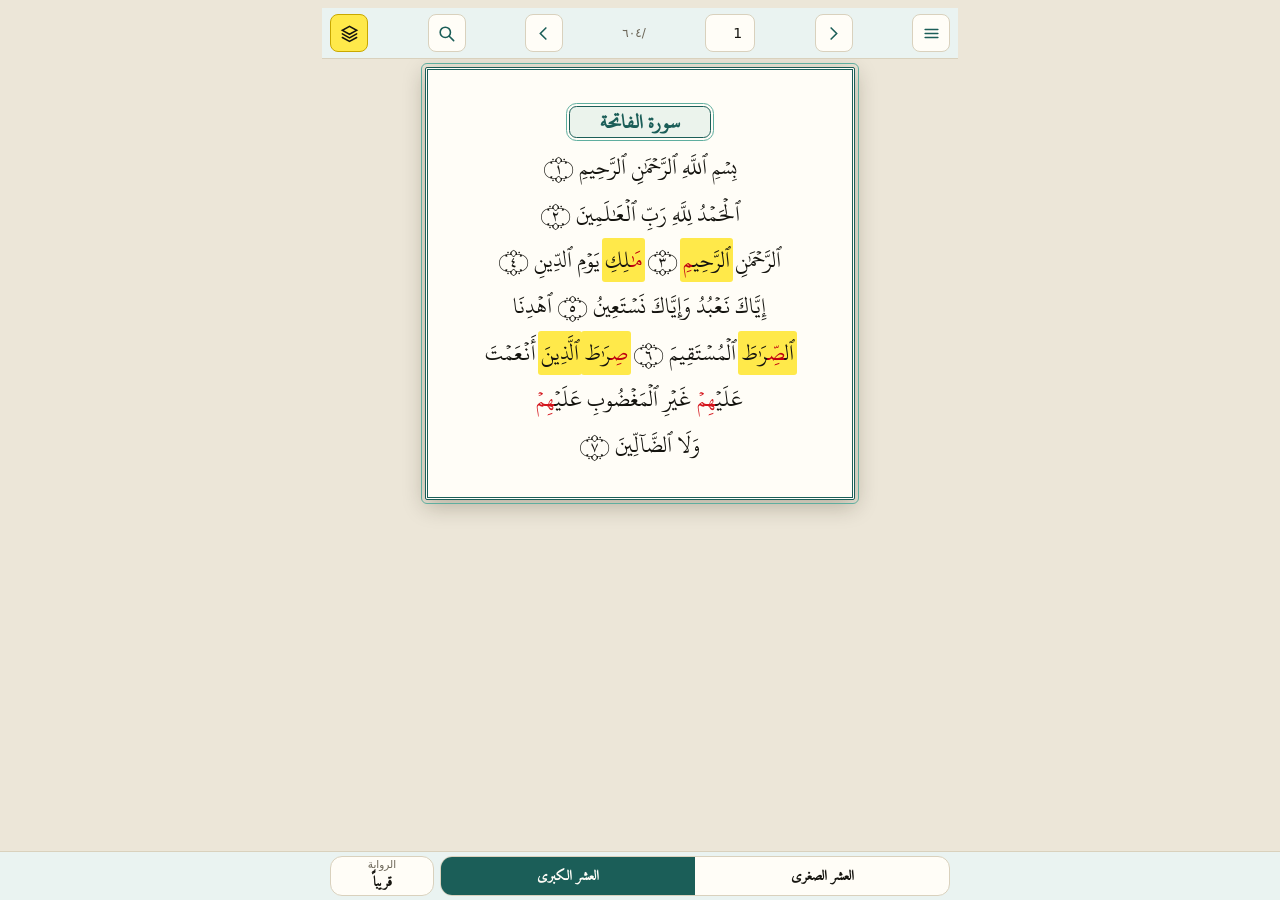
==== kubra.html @ 6e4e4c30 "عرض بخط كبير: تقسيم السطر إلى سطرين أو ٣ أسطر متساوية مع سكرول، يُختار من القائمة الجانبية (v41) Co-" ====
<!doctype html>
<html lang="ar" dir="rtl" data-kind="kubra">
<head>
<meta charset="utf-8">
<meta name="viewport" content="width=device-width,initial-scale=1,viewport-fit=cover">
<title>مصحف القراءات العشر الكبرى بأدلتها من طيبة النشر</title>
<link rel="manifest" href="manifest.webmanifest">
<meta name="theme-color" content="#eaf3f1">
<meta name="mobile-web-app-capable" content="yes">
<meta name="apple-mobile-web-app-capable" content="yes">
<meta name="apple-mobile-web-app-title" content="مصحف القراءات">
<link rel="apple-touch-icon" href="icon-512.png">
<link rel="icon" href="icon-192.png">
<link rel="stylesheet" href="style.css?v=41">
<script>window.MUSHAF={kind:'kubra',data:'data/kubra.json'}</script>
</head>
<body>
<div id="app" dir="rtl">
  <div class="bar">
    <button id="mn" class="ic" aria-label="القائمة" title="القائمة"><svg viewBox="0 0 24 24" aria-hidden="true"><path d="M4 7h16M4 12h16M4 17h16"/></svg></button>
    <button id="pv" class="ic" aria-label="الصفحة السابقة"><svg viewBox="0 0 24 24" aria-hidden="true"><path d="M9 5l7 7-7 7"/></svg></button>
    <input id="pg" type="number" inputmode="numeric" min="1" max="604" aria-label="رقم الصفحة"><span class="of">/٦٠٤</span>
    <button id="nx" class="ic" aria-label="الصفحة التالية"><svg viewBox="0 0 24 24" aria-hidden="true"><path d="M15 5l-7 7 7 7"/></svg></button>
    <button id="sb" class="ic" aria-label="بحث في المصحف" title="بحث"><svg viewBox="0 0 24 24" aria-hidden="true"><circle cx="10.5" cy="10.5" r="6.5"/><path d="M15.5 15.5 21 21"/></svg></button>
    <button id="tg" class="ic on" aria-pressed="true" aria-label="المصادر" title="اختيار المصادر"><svg viewBox="0 0 24 24" aria-hidden="true"><path d="M12 3 3 8l9 5 9-5zM3 12.5l9 5 9-5M3 17l9 5 9-5"/></svg></button>
  </div>
  <div class="leaf on" id="leaf"><div class="txt" id="txt"><p class="ld">جارٍ التحميل…</p></div></div>
</div>
<div class="back" id="back"></div>
<div class="sheet" id="sheet" role="dialog" aria-modal="true" aria-label="قراءات الكلمة"><div class="in" id="sin"></div></div>
<aside class="drawer" id="drawer" aria-label="فهرس المصحف" aria-hidden="true">
  <div class="dh"><b>الفهرس</b><button id="dclose">إغلاق</button></div>
  <div class="dtabs" role="tablist"><button role="tab" id="tabS" aria-selected="true" aria-controls="paneS">السور</button><button role="tab" id="tabJ" aria-selected="false" aria-controls="paneJ">الأجزاء</button></div>
  <div id="paneS" role="tabpanel"><input id="dq" type="search" placeholder="ابحث باسم السورة أو رقمها" aria-label="بحث في أسماء السور" autocomplete="off"><ol id="dsurahs"></ol><p id="dnone" class="rvnote" hidden>لا توجد سورة بهذا الاسم.</p></div>
  <div id="paneJ" role="tabpanel" hidden><ol id="djuz"></ol></div>
</aside>
<nav class="bot" id="bot" aria-label="المصحف والرواية"><div class="botin">
  <div class="seg"><a href="index.html" data-h="index.html" data-k="sughra">العشر الصغرى</a><a href="kubra.html" data-h="kubra.html" data-k="kubra">العشر الكبرى</a></div>
  <button id="rvbtn" class="rvbtn" aria-haspopup="dialog"><small>الرواية</small><b id="rvlab">بلا رواية</b></button>
</div></nav>
<div class="rvpop" id="srcpop" role="dialog" aria-modal="true" aria-label="اختيار المصادر"><div class="rvpan" id="srcpan"></div></div>
<div class="rvpop" id="rvpop" role="dialog" aria-modal="true" aria-label="اختيار الرواية"><div class="rvpan" id="rvpan"></div></div>
<script src="app.js?v=41"></script>
</body>
</html>
---- style.css ----
@font-face{font-family:"KF";src:url(kf.otf) format("opentype");font-display:block}
@font-face{font-family:"AmiriM";src:url(amiri_sub.woff2) format("woff2");font-display:block}
/* Layout: one Madinah page at a time, 15 justified lines on a framed leaf; word tap opens a bottom sheet */
:root{
  --bg:#ece6d8; --leaf:#fffdf7; --ink:#15140f; --muted:#6b6557; --line:#d9d1bd;
  --frame:#7a5c2e; --frame2:#c9a35c; --red:#d4141c; --hl:#ffe94a; --hl-ink:#15140f; --hl-red:#c00010;
  --bar:#f7f2e6; --accent:#7a5c2e; --gr:#1b7a3a; --sheet:#fffdf7; --shadow:rgba(40,30,10,.28); --lh:12.4cqw;
}
@media (prefers-color-scheme: dark){:root:not([data-theme="light"]){
  --bg:#14120e; --leaf:#1d1a14; --ink:#efe8d6; --muted:#a79f8b; --line:#38322600; --line:#3a3427;
  --frame:#b08d4c; --frame2:#6d5628; --red:#ff6b61; --hl:#f2d94a; --hl-ink:#15140f; --hl-red:#b00010;
  --bar:#1a1712; --accent:#d8b36a; --gr:#5fcf80; --sheet:#211d16; --shadow:rgba(0,0,0,.6); color-scheme:dark}}
:root[data-theme="dark"]{
  --bg:#14120e; --leaf:#1d1a14; --ink:#efe8d6; --muted:#a79f8b; --line:#3a3427;
  --frame:#b08d4c; --frame2:#6d5628; --red:#ff6b61; --hl:#f2d94a; --hl-ink:#15140f; --hl-red:#b00010;
  --bar:#1a1712; --accent:#d8b36a; --gr:#5fcf80; --sheet:#211d16; --shadow:rgba(0,0,0,.6); color-scheme:dark}
*{box-sizing:border-box}
body{background:var(--bg);color:var(--ink);font-family:"KF","AmiriM","Amiri","Scheherazade New",serif;
  padding-left:max(16px,env(safe-area-inset-left,0px));padding-right:max(16px,env(safe-area-inset-right,0px));
  -webkit-tap-highlight-color:transparent}
body::before{content:"";position:fixed;inset:0 0 auto;height:env(safe-area-inset-top,0px);z-index:10;background:var(--bar)}
#app{max-width:620px;margin:0 auto;padding-block:0 6px}
.bar{position:sticky;top:env(safe-area-inset-top,0px);z-index:5;background:var(--bar);margin:0 calc(-1*max(16px,env(safe-area-inset-left,0px)));
  padding:6px max(8px,env(safe-area-inset-left,0px));border-bottom:1px solid var(--line);display:flex;flex-wrap:nowrap;gap:4px;align-items:center;justify-content:center;direction:rtl}
.bar h1{flex:1 0 100%;margin:0;text-align:center;font-size:15px;font-weight:700;color:var(--accent);font-family:"AmiriM",serif;line-height:1.5}
button,select,input{font:inherit;font-family:system-ui,"Segoe UI",sans-serif;font-size:14px;color:var(--ink);background:var(--leaf);border:1px solid var(--line);border-radius:8px;min-height:40px;padding:0 12px}
button{cursor:pointer;min-width:44px}
button:focus-visible,select:focus-visible,input:focus-visible,.w.hl:focus-visible{outline:2px solid var(--accent);outline-offset:2px}
select{max-width:150px;flex:1 1 130px;min-width:0}
#pg{width:64px;text-align:center}
.ctl{display:flex;gap:6px;align-items:center}
.of{color:var(--muted);font-size:13px;font-family:system-ui,sans-serif}
.tog{display:flex;align-items:center;gap:6px;font-family:system-ui,sans-serif;font-size:13px;color:var(--muted);min-height:40px}
.tog input{min-height:0;width:18px;height:18px;accent-color:var(--accent)}
.hint{font-size:13px;color:var(--muted);text-align:center;margin:10px 0 0;font-family:system-ui,sans-serif}
.leaf{margin-top:12px;background:var(--leaf);border:3px double var(--frame);outline:1px solid var(--frame2);outline-offset:3px;border-radius:2px;padding:4.5% 4%;
  box-shadow:0 6px 22px var(--shadow);touch-action:pan-y}
.txt{container-type:inline-size;direction:rtl}
.ln{display:block;height:var(--lh);line-height:var(--lh);white-space:nowrap;overflow:visible;text-align:justify;text-align-last:justify;color:var(--ink);font-kerning:normal;font-weight:400}
.ln.c{text-align:center;text-align-last:center}
.ln.h{text-align:center;text-align-last:center;font-weight:700;color:var(--accent);height:var(--lh)}
.ln.h span.in{display:inline-block;line-height:8.2cqw;margin-top:2.1cqw;padding:0 8cqw;white-space:nowrap;border:1px solid var(--frame);outline:1px solid var(--frame2);outline-offset:2px;background:color-mix(in srgb,var(--frame2) 12%,transparent);border-radius:2cqw}
.ln.b{text-align:center;text-align-last:center}
.r{color:var(--red)}
.w{border-radius:3px}
.on .w.hl{background:var(--hl);color:var(--hl-ink);box-decoration-break:clone;-webkit-box-decoration-break:clone;padding:0 .12em;margin:0 -.12em}
.on .w.hl .r{color:var(--hl-red)}
.on .w.hl.k{cursor:pointer}
.foot{text-align:center;color:var(--muted);font-size:14px;margin:12px 0 0;font-family:system-ui,sans-serif}
.back{position:fixed;inset:0;background:rgba(0,0,0,.45);z-index:20;opacity:0;pointer-events:none;transition:opacity .18s}
.back.o{opacity:1;pointer-events:auto}
.sheet{position:fixed;left:0;right:0;bottom:0;z-index:21;background:var(--sheet);border-top:3px solid var(--frame);border-radius:14px 14px 0 0;
  max-height:78vh;overflow:auto;transform:translateY(105%);transition:transform .22s ease;direction:rtl;
  padding:16px max(16px,env(safe-area-inset-left,0px)) calc(24px + env(safe-area-inset-bottom,0px)) max(16px,env(safe-area-inset-right,0px))}
.sheet.o{transform:none}
.sheet .in{max-width:620px;margin:0 auto}
.sh-top{display:flex;align-items:center;justify-content:space-between;gap:12px}
.sh-w{font-size:30px;line-height:1.6;color:var(--ink)}
.sh-w .r{color:var(--red)}
.sec{margin-top:12px;padding-top:12px;border-top:1px solid var(--line)}
.sec h2{margin:0 0 6px;font-size:14px;font-family:system-ui,"Segoe UI",sans-serif;color:var(--accent);display:flex;gap:8px;align-items:center}
.sec .num{font-size:12px;border:1px solid var(--line);border-radius:99px;padding:1px 10px;color:var(--muted)}
.sec p{margin:0;font-size:21px;line-height:1.9}
.rd{margin:0;padding:0 1.6em 0 0;list-style-type:arabic-indic;font-size:21px;line-height:1.9}
.gw{display:block;color:var(--gr);font-weight:700;font-size:1.15em;line-height:1.7}
.ge{color:var(--gr);font-weight:700}
.rd1{margin:0;font-size:21px;line-height:1.9}
.rd li{margin:0 0 6px;padding-inline-start:.3em}
.rd li::marker{color:var(--accent);font-family:system-ui,sans-serif;font-weight:700}
.v{margin:0 0 8px;font-size:21px;line-height:1.9}
.v span{display:block}
.v span+span{color:var(--muted)}
.none{color:var(--muted);font-size:16px;font-family:system-ui,"Segoe UI",sans-serif}
button.ic{display:inline-flex;align-items:center;justify-content:center;padding:0;width:44px}
button.ic svg{width:20px;height:20px;stroke:var(--accent);fill:none;stroke-width:2;stroke-linecap:round}
.fd{background:#8fd0ff;color:#15140f;border-radius:3px;padding:0 .12em;margin:0 -.12em}
.on .w.hl.fd{background:#8fd0ff;outline:2px solid #1e7fd0}
.sq{display:flex;gap:8px;margin:0 0 10px}
.sq input{flex:1;min-width:0;font-size:18px;font-family:"AmiriM","Amiri",serif}
.sc{font-size:13px;color:var(--muted);font-family:system-ui,sans-serif;margin:0 0 8px}
.rs{list-style:none;margin:0;padding:0}
.rs li{margin:0}
.rs button{display:block;width:100%;text-align:right;background:var(--leaf);border:1px solid var(--line);border-radius:8px;padding:8px 12px;margin:0 0 6px;min-height:48px}
.rs .m{display:block;font-family:system-ui,sans-serif;font-size:12px;color:var(--accent);margin-bottom:2px}
.rs .t{display:block;font-family:"AmiriM","Amiri",serif;font-size:19px;line-height:1.7;color:var(--ink)}
.rs mark{background:#8fd0ff;color:#15140f;border-radius:3px;padding:0 .1em}

body{padding-left:max(8px,env(safe-area-inset-left,0px));padding-right:max(8px,env(safe-area-inset-right,0px))}
.bar{margin:0 calc(-1*max(8px,env(safe-area-inset-left,0px)))}
.bar button.ic{width:38px;min-width:38px;height:38px;min-height:38px;flex:0 0 auto}
.bar #pg{width:50px;height:38px;min-height:38px;padding:0 2px;flex:0 0 auto}
.bar select{font-family:"AmiriM","Amiri",serif;font-size:16px;height:38px;min-height:38px;flex:1 1 0;min-width:0;max-width:none;padding:0 4px;font-size:13px}
.bar .of{flex:0 0 auto;font-size:12px}
.bar button.ic svg{width:19px;height:19px}
button#tg.on{background:var(--hl);border-color:#c9a800}
button#tg.on svg{stroke:#15140f}
.leaf{width:min(100%,calc((100dvh - 62px - env(safe-area-inset-top,0px) - env(safe-area-inset-bottom,0px))/1.84));margin:8px auto 0}
@media (max-width:370px){.bar .of{display:none}}
.wh{display:block;font-family:system-ui,"Segoe UI",sans-serif;font-size:14px;line-height:1.55;color:var(--muted);margin:0 0 2px}
.wh .wo{color:var(--ink);font-weight:600}
.nt{margin:6px 0 0;padding:0 1.2em 0 0;font-family:system-ui,"Segoe UI",sans-serif;font-size:13.5px;line-height:1.6;color:var(--muted);list-style:"• "}
.rd li{margin:0 0 10px}
@media (prefers-reduced-motion:reduce){.sheet,.back{transition:none}}

.mv{font-family:"AmiriM","Amiri",serif;font-size:21px;line-height:1.9;text-align:center;margin:6px 0 10px;padding:6px 8px;border:1px solid var(--line);border-radius:10px;background:color-mix(in srgb,#3fae4a 7%,transparent)}
.mv .num{display:inline-block;font-family:system-ui,sans-serif;font-size:12px;border:1px solid var(--line);border-radius:99px;padding:0 9px;margin-inline-end:8px;color:var(--muted);vertical-align:middle}
.hs{margin-top:4px}.hs .hl2{display:inline-block;font-family:system-ui,sans-serif;font-size:12px;font-weight:700;color:#fff;background:#1b7a3a;border-radius:6px;padding:1px 9px;margin-bottom:4px}
.mh{margin:3px 0;font-size:18.5px;line-height:1.8;font-family:"AmiriM","Amiri",serif;color:var(--ink)}
.mh b{color:#1b7a3a}
.sec h2{flex-wrap:wrap}
.sec.zs h2 .num{white-space:normal;text-align:right;line-height:1.5}
.gh{color:#12a52e!important}
@media (prefers-color-scheme:dark){html:not([data-theme="light"]) .gh{color:#5fe07a!important}}
html[data-theme="dark"] .gh{color:#5fe07a!important}
.on .w.hl.zn{background:#8fe08a;color:#073b12}
.on .w.hl.zn .r{color:#a01010}
@media (prefers-color-scheme:dark){html:not([data-theme="light"]) .on .w.hl.zn{background:#2f7a35;color:#f0fff0}}
html[data-theme="dark"] .on .w.hl.zn{background:#2f7a35;color:#f0fff0}
.sec.zs h2{color:#1b7a3a}
.sec.zs{border-inline-start:3px solid #3fae4a;padding-inline-start:10px}
.tjl{display:flex;flex-direction:column;gap:10px}.tji{padding:8px 12px;border-radius:10px;background:rgba(0,0,0,.035);border-inline-start:3px solid var(--accent)}.tjw{font-size:19px;font-weight:700;display:flex;align-items:center;gap:8px;flex-wrap:wrap;margin-bottom:2px}.tjn{display:inline-flex;align-items:center;justify-content:center;min-width:24px;height:24px;border-radius:99px;background:var(--accent);color:#fff;font:700 13px system-ui,sans-serif}.tjwho{font-size:13px;font-weight:400;color:var(--muted)}
.tj{margin:0;font-size:18px;line-height:1.9;color:var(--ink);text-align:justify;font-family:"AmiriM","Amiri",serif}
/* menu button + drawer */
.bar{justify-content:space-between}
.bar #pg{margin-inline:0}
.drawer{position:fixed;top:0;bottom:0;right:0;width:min(86vw,340px);z-index:22;background:var(--sheet);border-left:3px solid var(--frame);
  transform:translateX(105%);transition:transform .22s ease;overflow:auto;direction:rtl;overscroll-behavior:contain;
  padding:env(safe-area-inset-top,0px) 0 calc(14px + env(safe-area-inset-bottom,0px))}
.drawer.o{transform:none;box-shadow:-8px 0 28px var(--shadow)}
.dh{display:flex;justify-content:space-between;align-items:center;padding:12px 14px;position:sticky;top:0;background:var(--sheet);border-bottom:1px solid var(--line);z-index:1}
.dh b{font:700 16px system-ui,"Segoe UI",sans-serif;color:var(--accent)}
.dh button{min-height:36px}
.mushafs{padding:6px 0}
.mushafs a{display:block;margin:8px 12px;padding:11px 14px;border:1px solid var(--line);border-radius:10px;text-decoration:none;color:var(--ink);background:var(--leaf);font:700 17px "AmiriM","Amiri",serif}
.mushafs a small{display:block;font:400 12.5px system-ui,"Segoe UI",sans-serif;color:var(--muted);margin-top:2px}
.mushafs a.cur{border:2px solid var(--accent);background:color-mix(in srgb,var(--accent) 12%,var(--leaf))}
.dh3{margin:10px 14px 4px;font:700 13px system-ui,"Segoe UI",sans-serif;color:var(--muted)}
#dsurahs{list-style:none;margin:0;padding:0 8px}
#dsurahs button{width:100%;display:flex;gap:10px;align-items:center;text-align:right;border:0;background:none;border-radius:8px;min-height:44px;padding:0 8px;font:19px "AmiriM","Amiri",serif}
#dsurahs .n{color:var(--muted);font:13px system-ui,sans-serif;min-width:2.2em;text-align:center}
#dsurahs small{margin-inline-start:auto;font:12px system-ui,sans-serif;color:var(--muted)}
#dsurahs button.cur{background:color-mix(in srgb,var(--accent) 14%,transparent);font-weight:700}
.bar select{display:none}
/* Kubra theme */
html[data-kind="kubra"]{--accent:#1b5e58;--frame:#1b5e58;--frame2:#5fae9f;--bar:#eaf3f1}
@media (prefers-color-scheme: dark){html[data-kind="kubra"]:not([data-theme="light"]){--accent:#6fd0c0;--frame:#4ea294;--frame2:#2f6b61;--bar:#101a18}}
html[data-kind="kubra"] .mushafs a.cur{border-color:var(--accent)}
.ld{padding:40px 16px;text-align:center;color:var(--muted);font:15px system-ui,sans-serif}

body{padding-bottom:calc(48px + env(safe-area-inset-bottom,0px))}
.leaf{width:min(100%,calc((100dvh - 110px - env(safe-area-inset-top,0px) - env(safe-area-inset-bottom,0px))/1.84))}
.bot{position:fixed;left:0;right:0;bottom:0;z-index:6;background:var(--bar);border-top:1px solid var(--line);padding:4px max(10px,env(safe-area-inset-left,0px)) calc(4px + env(safe-area-inset-bottom,0px))}
.botin{max-width:620px;margin:0 auto;display:flex;gap:6px;align-items:stretch}
.seg{flex:1 1 auto;display:flex;border:1px solid var(--line);border-radius:12px;overflow:hidden;background:var(--leaf)}
.seg a{flex:1;display:flex;align-items:center;justify-content:center;min-height:36px;padding:0 8px;text-decoration:none;color:var(--ink);font:700 14px "AmiriM","Amiri",serif}
.seg a.cur{background:var(--accent);color:var(--sheet)}
.rvbtn{flex:0 0 auto;min-width:104px;display:flex;flex-direction:column;align-items:center;justify-content:center;gap:0;border:1px solid var(--line);border-radius:12px;background:var(--leaf);color:var(--ink);padding:0 8px;line-height:1.15}
.rvbtn small{font:10.5px system-ui,"Segoe UI",sans-serif;color:var(--muted)}
.rvbtn b{font:700 14px "AmiriM","Amiri",serif}
.rvbtn.on{border:2px solid var(--accent)}
.rvpop{position:fixed;inset:0;z-index:23;background:rgba(0,0,0,.45);display:none;align-items:flex-end;justify-content:center}
.rvpop.o{display:flex}
.rvpan{width:min(620px,100%);max-height:82dvh;overflow:auto;background:var(--sheet);border-top:3px solid var(--frame);border-radius:14px 14px 0 0;padding:10px 14px calc(14px + env(safe-area-inset-bottom,0px))}
.rvh{display:flex;justify-content:space-between;align-items:center;margin-bottom:8px}
.rvh b{font:700 17px system-ui,"Segoe UI",sans-serif;color:var(--accent)}
.rvh button{min-height:36px}
.rvall{width:100%;min-height:44px;margin-bottom:6px;border-radius:10px}
.rvrow{display:grid;grid-template-columns:6.2em 1fr 1fr;gap:6px;align-items:center;margin:5px 0}
.rvrow span{font:700 15px "AmiriM","Amiri",serif;color:var(--muted)}
.rvrow button{min-height:42px;border-radius:10px;font:17px "AmiriM","Amiri",serif}
.rvpan button.cur{background:var(--accent);color:var(--sheet);border-color:var(--accent)}
.rvpan .rvm{display:flex;flex-direction:column;gap:8px;margin-top:12px;padding-top:10px;border-top:1px dashed var(--line);font:15px system-ui,"Segoe UI",sans-serif}
.dtabs{display:flex;gap:6px;padding:10px 12px 4px}
.dtabs button{flex:1;min-height:40px;border-radius:10px;font:700 15px system-ui,"Segoe UI",sans-serif}
.dtabs button[aria-selected="true"]{background:var(--accent);color:var(--sheet);border-color:var(--accent)}
#dq{display:block;width:calc(100% - 24px);margin:8px 12px;padding:9px 12px;font:16px system-ui,"Segoe UI",sans-serif;border:1px solid var(--line);border-radius:10px;background:var(--leaf);color:var(--ink)}
#dnone{padding:0 14px}
#djuz{list-style:none;margin:0;padding:6px 8px}
#djuz button{width:100%;display:flex;gap:10px;align-items:center;text-align:right;border:0;background:none;border-radius:8px;min-height:50px;padding:0 8px;font:19px "AmiriM","Amiri",serif}
#djuz em{display:block;font:normal 13px system-ui,"Segoe UI",sans-serif;color:var(--muted)}
#djuz .n{color:var(--muted);font:13px system-ui,sans-serif;min-width:2.2em;text-align:center}
#djuz small{margin-inline-start:auto;font:12px system-ui,sans-serif;color:var(--muted)}
#djuz button.cur{background:color-mix(in srgb,var(--accent) 14%,transparent);font-weight:700}
.w.hl.rv0{background:transparent!important;box-shadow:none!important;border-bottom:1px dotted rgba(140,120,60,.45)}
.w.hl.rv1{box-shadow:inset 0 -2px 0 rgba(160,110,0,.55)}
.sec.rv{border:1.5px solid var(--accent);border-radius:12px;padding:10px 12px;background:rgba(0,0,0,.025)}
.sec.rv .rvl{display:flex;gap:8px;align-items:baseline;flex-wrap:wrap;font-size:20px;line-height:1.9;margin:2px 0}
.sec.rv .rvs,.sec.rv .rvt{margin-top:8px;padding-top:8px;border-top:1px dashed var(--line)}
.sec.rv .num{display:inline-block;margin-bottom:4px}
.asl{margin:8px 0 0;font-size:16px;color:var(--accent)}
#rvbox{padding:0 14px 6px}
#rvbox select{width:100%;font:inherit;font-size:16px;padding:8px;border-radius:10px;border:1px solid var(--line);background:var(--bg,#fff);color:inherit}
.rvm{display:flex;flex-direction:column;gap:6px;margin-top:8px;font-size:15px}
.rvnote{font-size:14px;color:var(--muted);margin:4px 0}

.ayn{font-family:"AmiriM",serif}

#txt.rwm .r{color:inherit}
#txt.rwm .w.hl.rv1 .r{color:var(--red)}
#txt.rwm .u.d{color:var(--red);cursor:pointer}
#txt.rwm .w.hl.rv1{background:var(--hl);color:var(--hl-ink);box-shadow:none;box-decoration-break:clone;-webkit-box-decoration-break:clone;padding:0 .12em;margin:0 -.12em;cursor:pointer}
#txt.rwm .w.hl.rv1 .r{color:var(--hl-red)}

.srcl{margin:6px 0 0;font:12px system-ui,'Segoe UI',sans-serif;color:var(--muted)}
.srcrow{display:flex;align-items:center;gap:10px;min-height:48px;font:16px system-ui,'Segoe UI',sans-serif;border-bottom:1px solid var(--line)}.srcrow input{width:22px;height:22px}.srcrow small{margin-inline-start:auto;color:var(--muted)}

/* العرض بخط كبير */
.vw{padding:2px 12px 8px;border-bottom:1px solid var(--line);position:sticky;top:61px;background:var(--sheet);z-index:1}
.vw .dh3{margin:8px 2px 6px}
.vws{display:flex;gap:6px}
.vws button{flex:1;min-height:42px;border-radius:10px;font:700 13px system-ui,"Segoe UI",sans-serif;text-align:center;padding:0 4px}
.vws button[aria-pressed="true"]{background:var(--accent);color:var(--sheet);border-color:var(--accent)}
.lgv .leaf{width:min(100%,760px)}
.lgrp{margin-bottom:3.2cqw}
.ln.lg{white-space:nowrap}
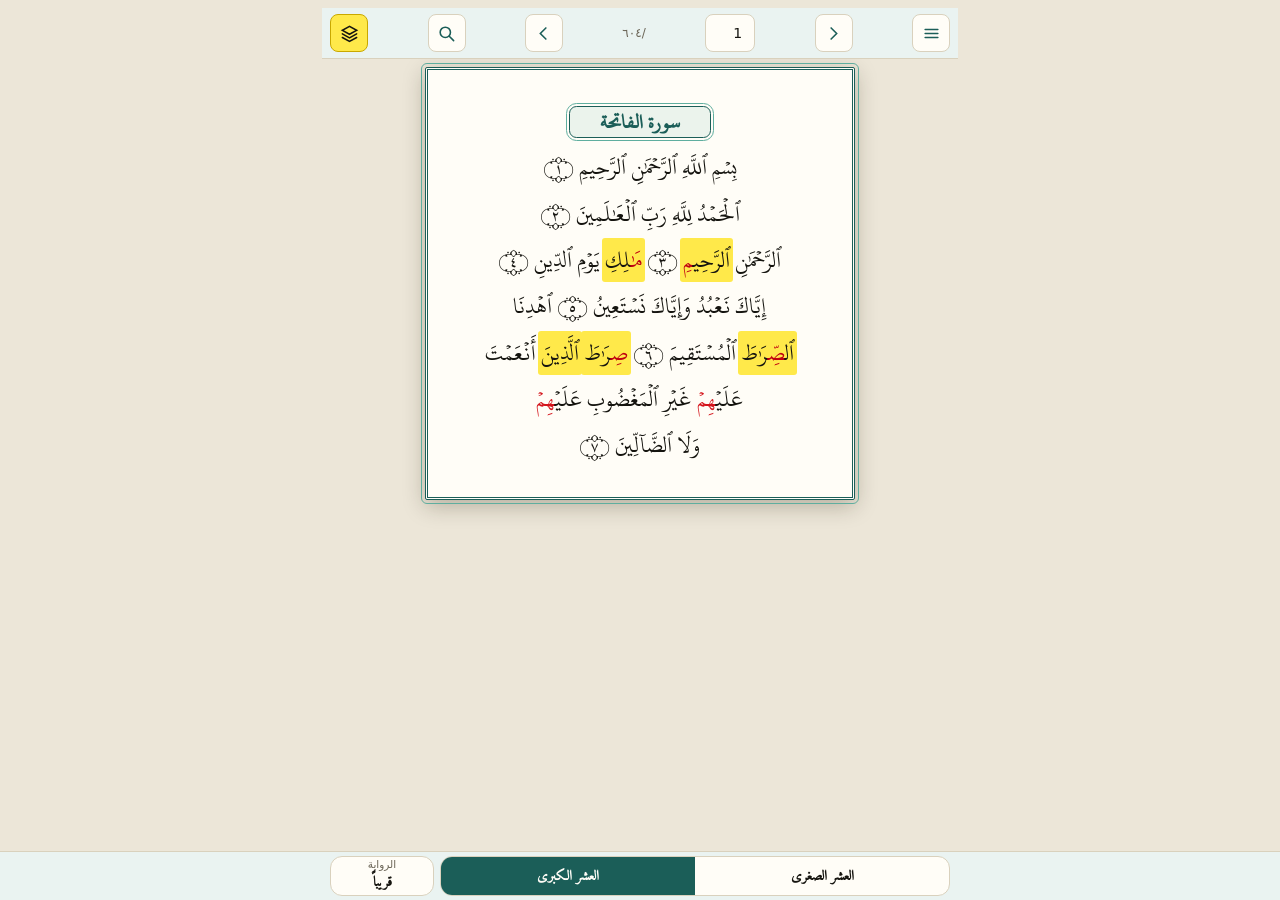
==== commit 78eeaef1: "تحديد كلمة أو أكثر (حتى ١٤) وبحثها كعبارة واحدة، وإزالة زر Claude والإبقاء على Gemini (v45) Co-Autho" ====
--- a/kubra.html
+++ b/kubra.html
@@ -11,7 +11,7 @@
 <meta name="apple-mobile-web-app-title" content="مصحف القراءات">
 <link rel="apple-touch-icon" href="icon-512.png">
 <link rel="icon" href="icon-192.png">
-<link rel="stylesheet" href="style.css?v=41">
+<link rel="stylesheet" href="style.css?v=45">
 <script>window.MUSHAF={kind:'kubra',data:'data/kubra.json'}</script>
 </head>
 <body>
@@ -40,6 +40,6 @@
 </div></nav>
 <div class="rvpop" id="srcpop" role="dialog" aria-modal="true" aria-label="اختيار المصادر"><div class="rvpan" id="srcpan"></div></div>
 <div class="rvpop" id="rvpop" role="dialog" aria-modal="true" aria-label="اختيار الرواية"><div class="rvpan" id="rvpan"></div></div>
-<script src="app.js?v=41"></script>
+<script src="app.js?v=45"></script>
 </body>
 </html>
--- a/style.css
+++ b/style.css
@@ -214,3 +214,21 @@
 .lgv .leaf{width:min(100%,760px)}
 .lgrp{margin-bottom:3.2cqw}
 .ln.lg{white-space:nowrap}
+
+/* تحديد كلمة والسؤال عنها */
+#txt{-webkit-user-select:none;user-select:none;-webkit-touch-callout:none}
+.q{cursor:pointer;border-radius:.18em}
+.qsel{background:rgba(27,122,58,.22);box-shadow:0 0 0 2px #1b7a3a;border-radius:.18em;box-decoration-break:clone;-webkit-box-decoration-break:clone}
+.qbar{position:fixed;left:50%;bottom:calc(60px + env(safe-area-inset-bottom,0px));transform:translate(-50%,160%);width:min(94vw,520px);z-index:8;background:var(--sheet);border:2px solid var(--frame);border-radius:14px;box-shadow:0 8px 26px var(--shadow);padding:10px 12px;display:flex;align-items:center;gap:10px;justify-content:space-between;transition:transform .2s;direction:rtl}
+.qbar.o{transform:translate(-50%,0)}
+.qt{font-size:16px;line-height:1.5;min-width:0}
+.qt b{font-size:19px;color:var(--accent)}
+.qb{display:flex;gap:6px;flex:none}
+.qb button{min-height:42px;border-radius:10px;font:700 14px system-ui,"Segoe UI",sans-serif;padding:0 12px}
+#qask{background:var(--accent);color:var(--sheet);border-color:var(--accent)}
+.qtoast{position:fixed;left:50%;top:70px;transform:translate(-50%,-30px);opacity:0;pointer-events:none;background:#222;color:#fff;padding:10px 16px;border-radius:10px;font:600 14px system-ui,sans-serif;z-index:30;transition:.25s}
+.qtoast.o{opacity:1;transform:translate(-50%,0)}
+.qb{flex-wrap:wrap;justify-content:flex-end}
+.qs{font-size:14px;color:var(--muted)}
+.qh{display:block;font-size:12px;color:var(--muted);margin-top:2px;font-family:system-ui,sans-serif}
+.qt{max-height:30vh;overflow:auto}
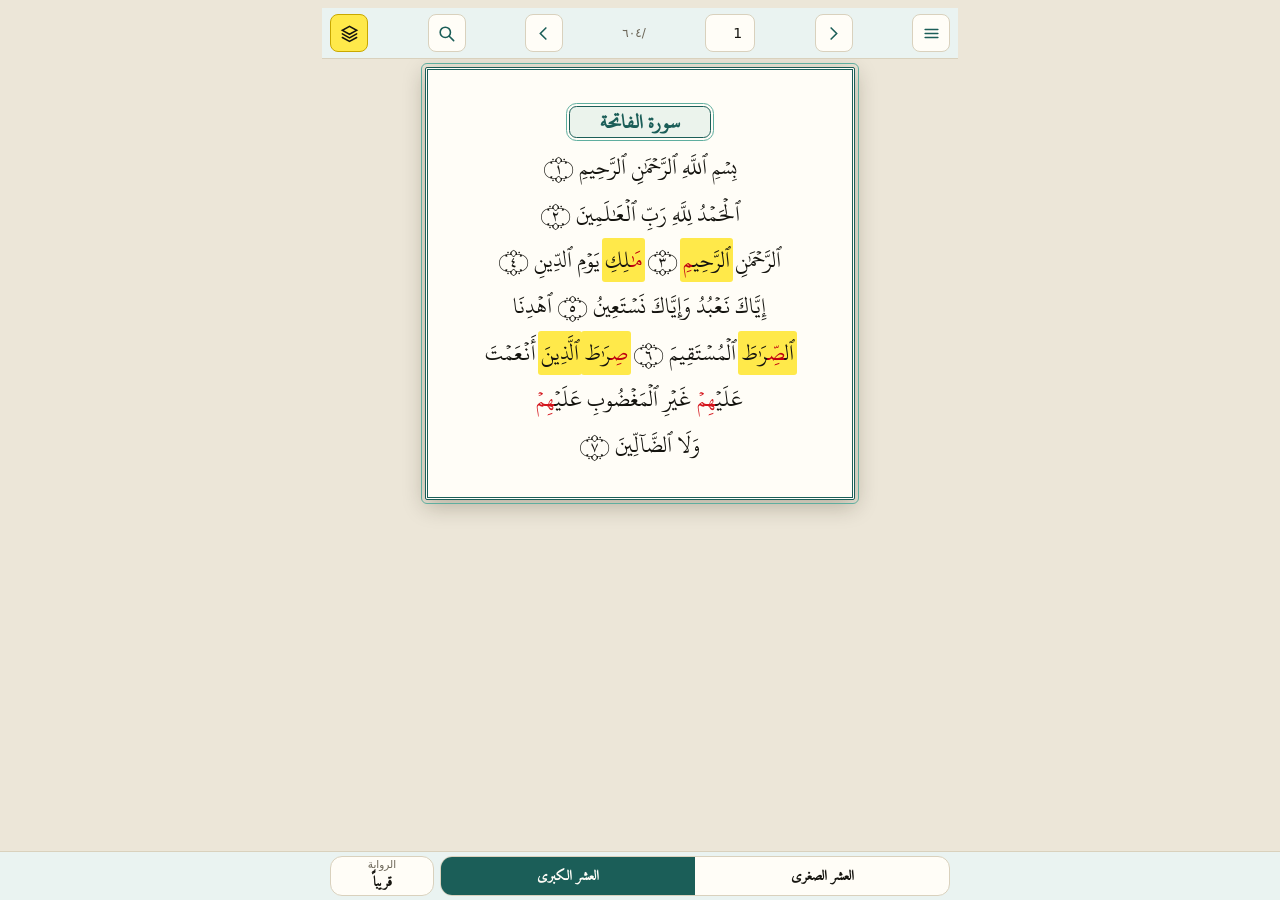
==== commit e438f965: "ضبط رابط دفتر NotebookLM للكبرى (v47) Co-Authored-By: Claude Sonnet 5.5 <noreply@anthropic.com> Clau" ====
--- a/kubra.html
+++ b/kubra.html
@@ -11,7 +11,7 @@
 <meta name="apple-mobile-web-app-title" content="مصحف القراءات">
 <link rel="apple-touch-icon" href="icon-512.png">
 <link rel="icon" href="icon-192.png">
-<link rel="stylesheet" href="style.css?v=45">
+<link rel="stylesheet" href="style.css?v=47">
 <script>window.MUSHAF={kind:'kubra',data:'data/kubra.json'}</script>
 </head>
 <body>
@@ -40,6 +40,6 @@
 </div></nav>
 <div class="rvpop" id="srcpop" role="dialog" aria-modal="true" aria-label="اختيار المصادر"><div class="rvpan" id="srcpan"></div></div>
 <div class="rvpop" id="rvpop" role="dialog" aria-modal="true" aria-label="اختيار الرواية"><div class="rvpan" id="rvpan"></div></div>
-<script src="app.js?v=45"></script>
+<script src="app.js?v=47"></script>
 </body>
 </html>
